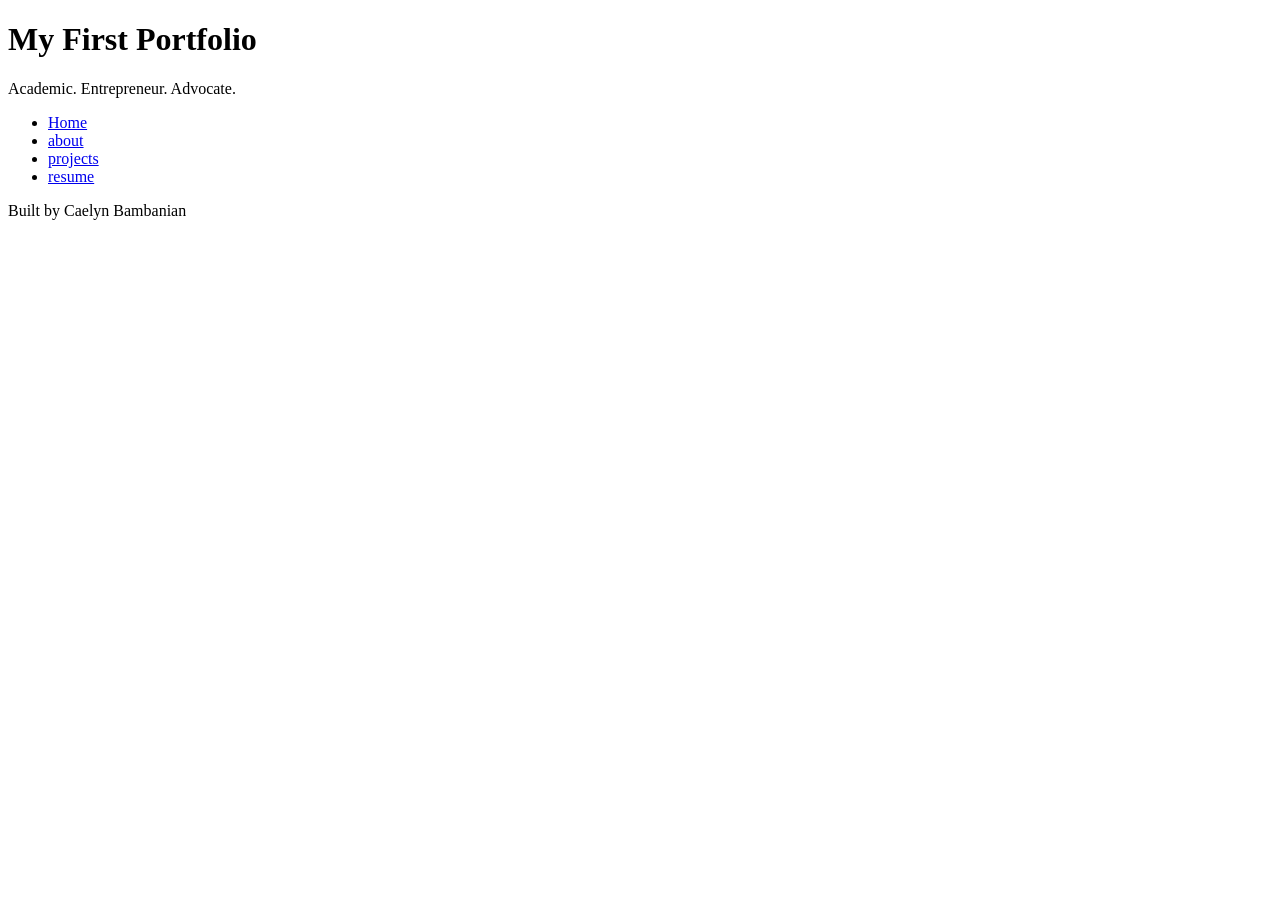
==== index.html @ 3ba09aa9 "html basics all the content necessary for the code-along" ====
<!DOCTYPE html>
<html lang="en">
<head>
    <meta charset="UTF-8">
    <meta name="viewport" content="width=device-width, initial-scale=1.0">
    <title>My First Portfolio</title>
</head>
<body>
    <header>
        <h1>My First Portfolio</h1>
        <p>Academic. Entrepreneur. Advocate.</p>
    </header>
    <nav>
        <ul>
            <li><a href="index.html">Home</a></li>
            <li><a href="about.html">about</a></li>
            <li><a href="projects.html">projects</a></li>
            <li><a href="resume.html">resume</a></li>
        </ul>
    </nav>
    <main>

    </main>
    <footer>
        <p>Built by Caelyn Bambanian</p>
    </footer>
</body>
</html>
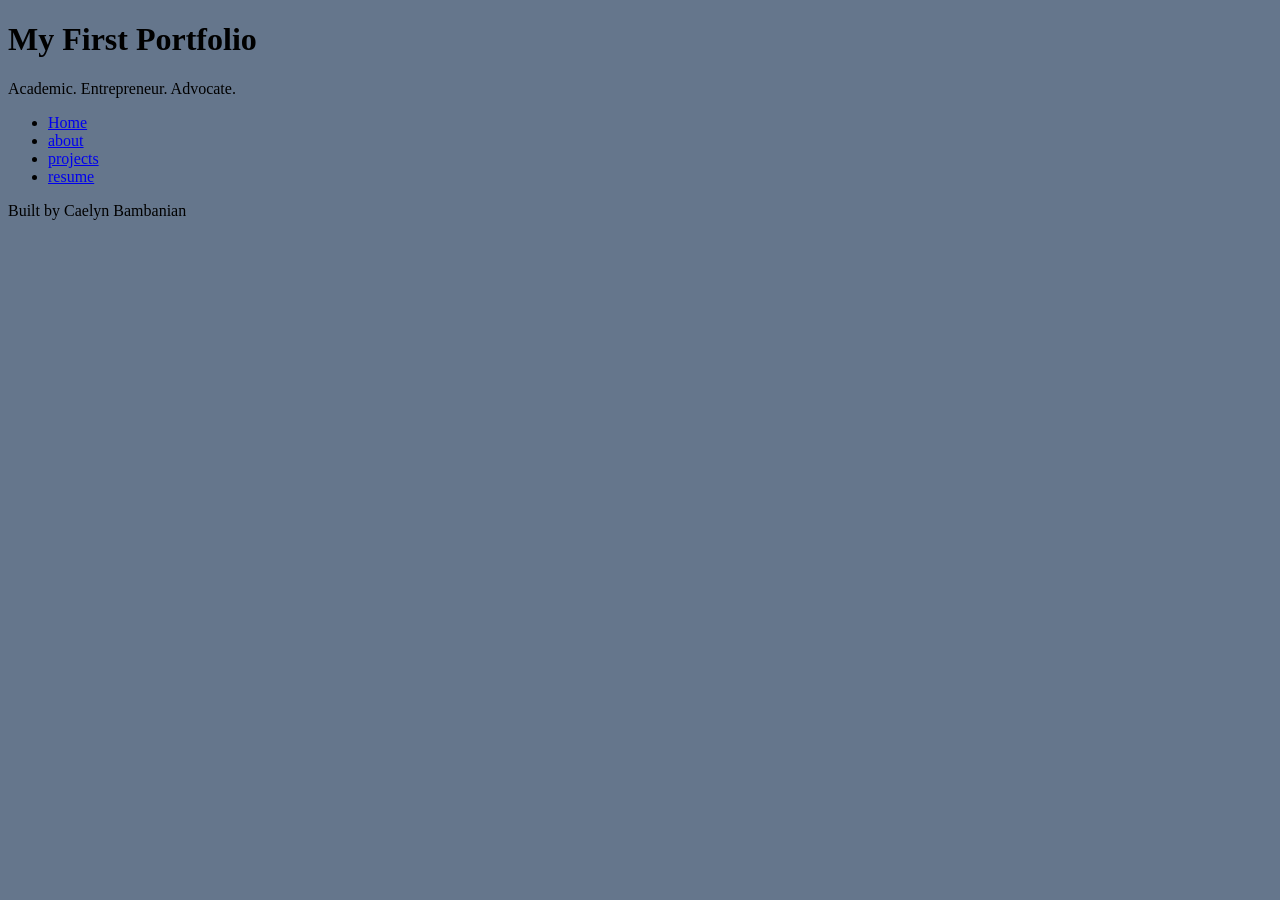
==== commit 22dfa7e1: "base css established" ====
--- a/index.html
+++ b/index.html
@@ -3,6 +3,7 @@
 <head>
     <meta charset="UTF-8">
     <meta name="viewport" content="width=device-width, initial-scale=1.0">
+    <link rel="stylesheet" href="styles.css">
     <title>My First Portfolio</title>
 </head>
 <body>
--- a/styles.css
+++ b/styles.css
@@ -0,0 +1,15 @@
+/* CSS by Caelyn Bambanian */
+
+/* Color Palette
+deep black= #05080D
+slate blue= #65768C
+steel blue= #263640
+burnt orange= #BF5B04
+earth=#733917
+*/
+
+/* GLOBAL (base) MOBILE FIRST */
+body {
+    background-color: #65768C
+    
+}
